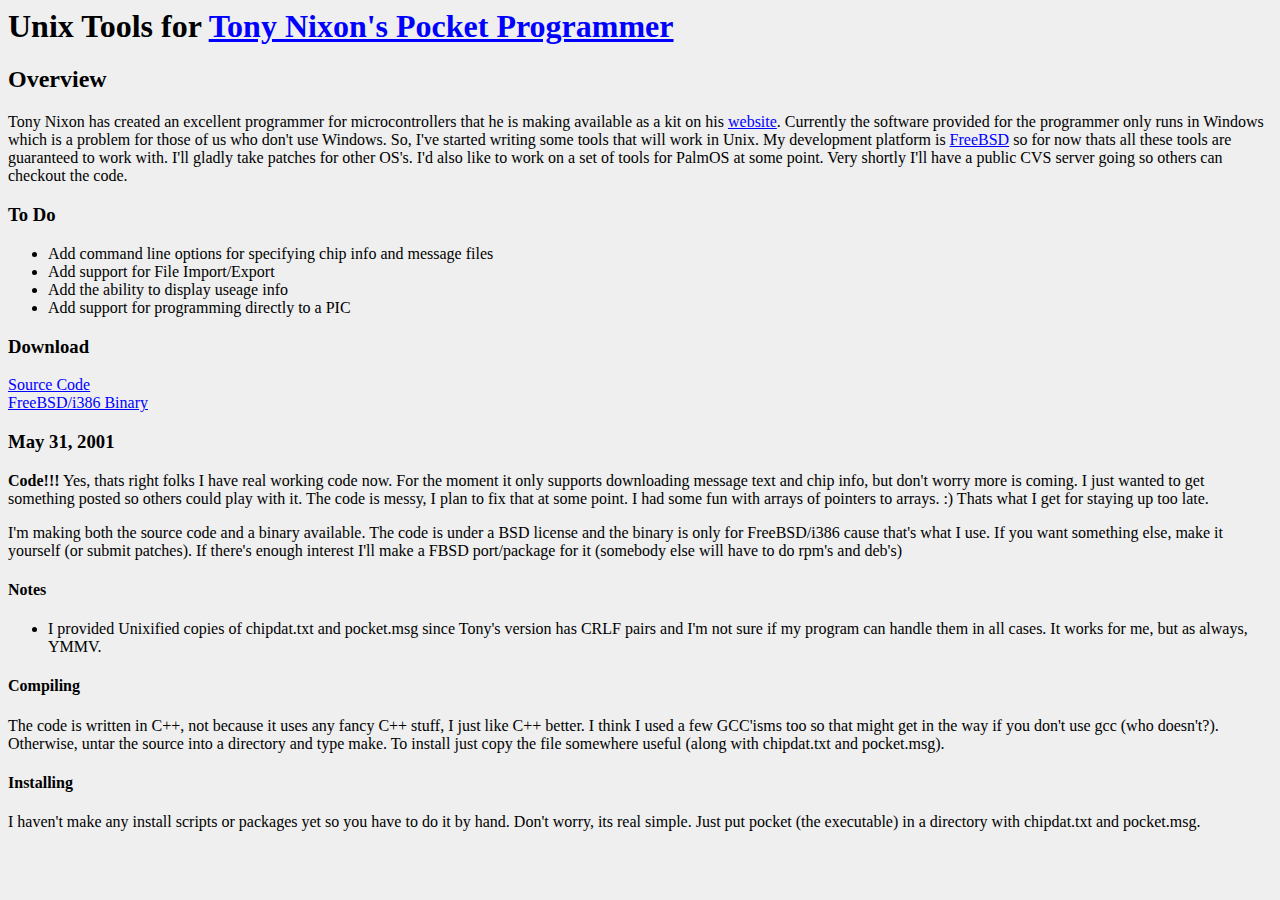
==== index.html @ abce7a04 "Nightly Checkin" ====
<html>
<head><title>Unix tools for the Pocket Programmer</title></head>

<BODY BGCOLOR="#efefef" TEXT="black" LINK="blue" VLINK="#551A8B" ALINK="red">
<h1>Unix Tools for <a href="http://www.bubblesoftonline.com/pocket/pocket.html">Tony Nixon's Pocket Programmer</a></h1>
<h2>Overview</h2>
<p>Tony Nixon has created an excellent programmer for microcontrollers that he is making available as a kit on his <a href="http://www.bubblesoftonline.com/pocket/pocket.html">website</a>. Currently the software provided for the programmer only runs in Windows which is a problem for those of us who don't use Windows. So, I've started writing some tools that will work in Unix. My development platform is <a href="http://www.freebsd.org">FreeBSD</a> so for now thats all these tools are guaranteed to work with. I'll gladly take patches for other OS's. I'd also like to work on a set of tools for PalmOS at some point. Very shortly I'll have a public CVS server going so others can checkout the code. </p>
<h3>To Do</h3>
<ul>
	<li>Add command line options for specifying chip info and message files</li>
	<li>Add support for File Import/Export</li>
	<li>Add the ability to display useage info</li>
	<li>Add support for programming directly to a PIC</li>
</ul>
<h3>Download</h3>
<p><a href="pocket.tar.gz">Source Code</a><br>
<a href="pocket.tar">FreeBSD/i386 Binary</a></p>
<h3>May 31, 2001</h3>
<p><strong>Code!!!</strong> Yes, thats right folks I have real working code now. For the moment it only supports downloading message text and chip info, but don't worry more is coming. I just wanted to get something posted so others could play with it. The code is messy, I plan to fix that at some point. I had some fun with arrays of pointers to arrays. :) Thats what I get for staying up too late. </p>
<p>I'm making both the source code and a binary available. The code is under a BSD license and the binary is only for FreeBSD/i386 cause that's what I use. If you want something else, make it yourself (or submit patches). If there's enough interest I'll make a FBSD port/package for it (somebody else will have to do rpm's and deb's)</p>
<h4>Notes</h4>
<ul>
	<li>I provided Unixified copies of chipdat.txt and pocket.msg since Tony's version has CRLF pairs and I'm not sure if my program can handle them in all cases. It works for me, but as always, YMMV.</li>
</ul>
<h4>Compiling</h4>
<p>The code is written in C++, not because it uses any fancy C++ stuff, I just like C++ better. I think I used a few GCC'isms too so that might get in the way if you don't use gcc (who doesn't?). Otherwise, untar the source into a directory and type make. To install just copy the file somewhere useful (along with chipdat.txt and pocket.msg).</p>
<h4>Installing</h4>
<p>I haven't make any install scripts or packages yet so you have to do it by hand. Don't worry, its real simple. Just put pocket (the executable) in a directory with chipdat.txt and pocket.msg.</p>
</body>
</html>
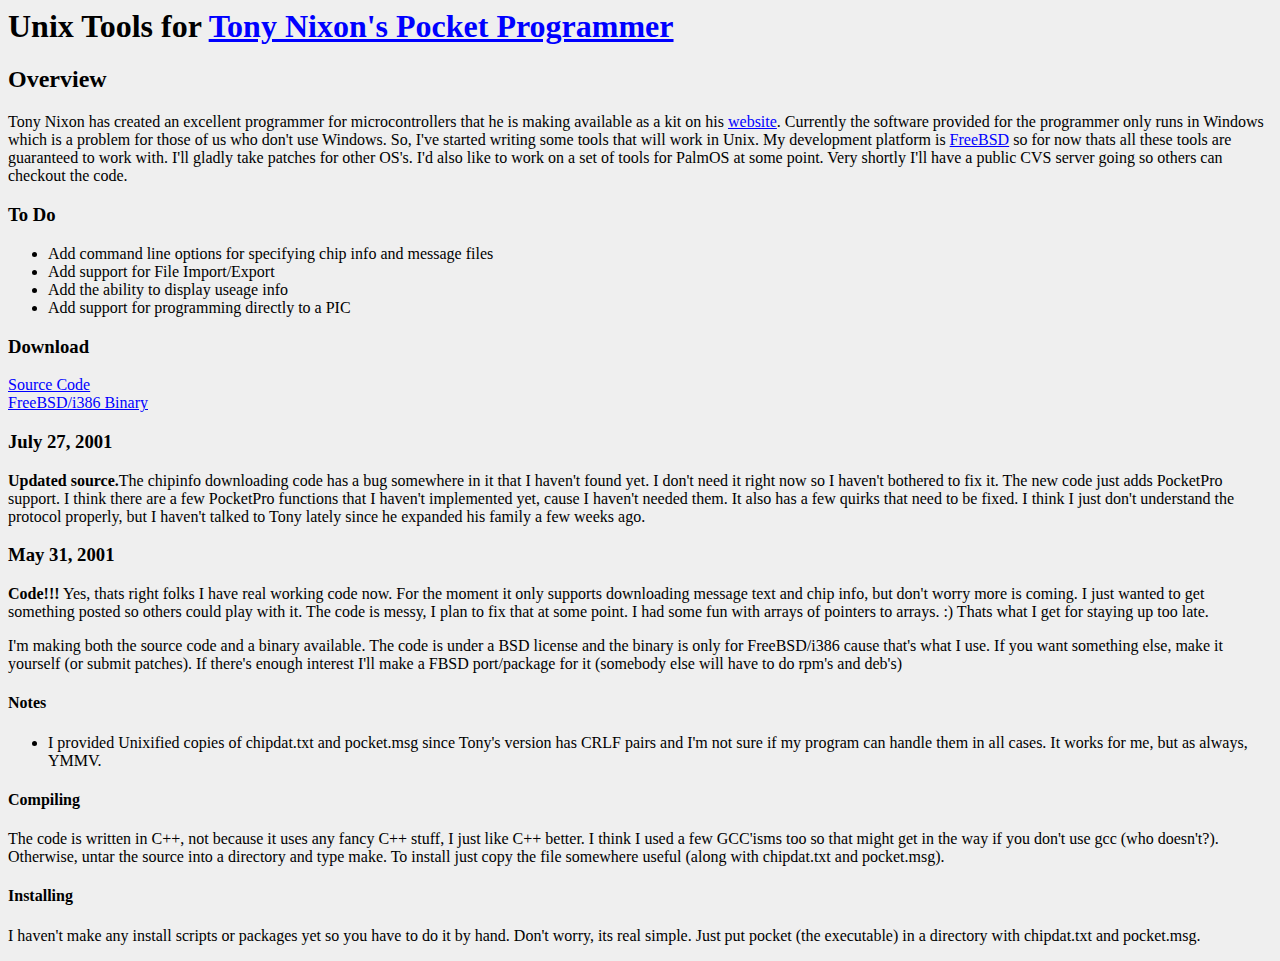
==== commit cc899954: "Nightly Checkin" ====
--- a/index.html
+++ b/index.html
@@ -15,6 +15,8 @@
 <h3>Download</h3>
 <p><a href="pocket.tar.gz">Source Code</a><br>
 <a href="pocket.tar">FreeBSD/i386 Binary</a></p>
+<h3>July 27, 2001</h3>
+<p><strong>Updated source.</strong>The chipinfo downloading code has a bug somewhere in it that I haven't found yet. I don't need it right now so I haven't bothered to fix it. The new code just adds PocketPro support. I think there are a few PocketPro functions that I haven't implemented yet, cause I haven't needed them. It also has a few quirks that need to be fixed. I think I just don't understand the protocol properly, but I haven't talked to Tony lately since he expanded his family a few weeks ago.</p>
 <h3>May 31, 2001</h3>
 <p><strong>Code!!!</strong> Yes, thats right folks I have real working code now. For the moment it only supports downloading message text and chip info, but don't worry more is coming. I just wanted to get something posted so others could play with it. The code is messy, I plan to fix that at some point. I had some fun with arrays of pointers to arrays. :) Thats what I get for staying up too late. </p>
 <p>I'm making both the source code and a binary available. The code is under a BSD license and the binary is only for FreeBSD/i386 cause that's what I use. If you want something else, make it yourself (or submit patches). If there's enough interest I'll make a FBSD port/package for it (somebody else will have to do rpm's and deb's)</p>
@@ -27,4 +29,4 @@
 <h4>Installing</h4>
 <p>I haven't make any install scripts or packages yet so you have to do it by hand. Don't worry, its real simple. Just put pocket (the executable) in a directory with chipdat.txt and pocket.msg.</p>
 </body>
-</html>+</html>
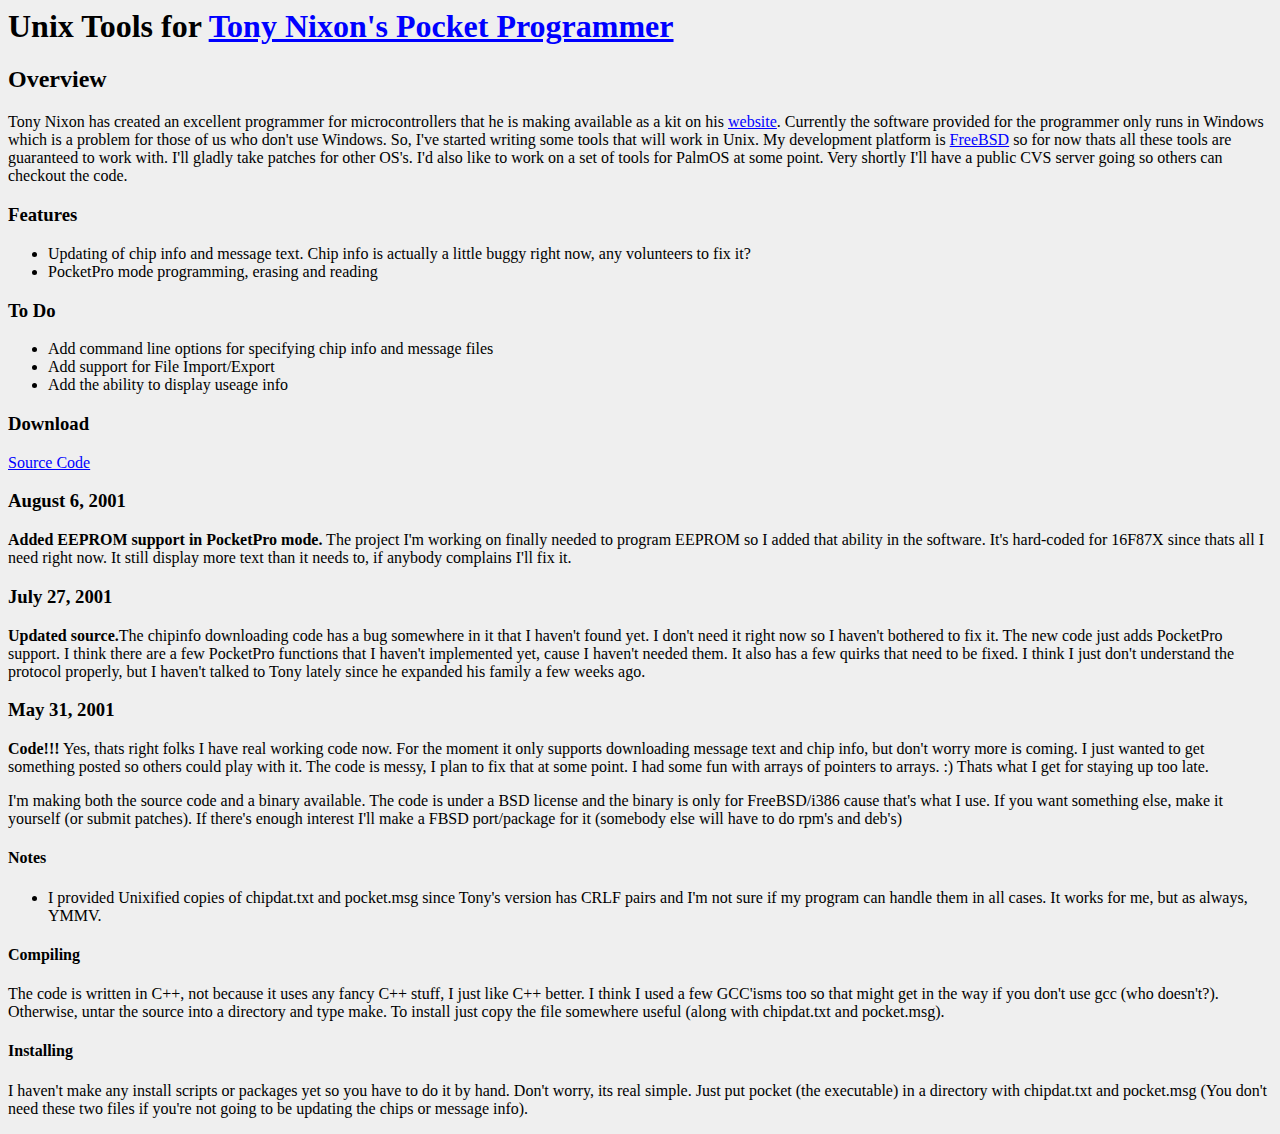
==== commit f940dac4: "Nightly Checkin" ====
--- a/index.html
+++ b/index.html
@@ -5,16 +5,22 @@
 <h1>Unix Tools for <a href="http://www.bubblesoftonline.com/pocket/pocket.html">Tony Nixon's Pocket Programmer</a></h1>
 <h2>Overview</h2>
 <p>Tony Nixon has created an excellent programmer for microcontrollers that he is making available as a kit on his <a href="http://www.bubblesoftonline.com/pocket/pocket.html">website</a>. Currently the software provided for the programmer only runs in Windows which is a problem for those of us who don't use Windows. So, I've started writing some tools that will work in Unix. My development platform is <a href="http://www.freebsd.org">FreeBSD</a> so for now thats all these tools are guaranteed to work with. I'll gladly take patches for other OS's. I'd also like to work on a set of tools for PalmOS at some point. Very shortly I'll have a public CVS server going so others can checkout the code. </p>
+<h3>Features</h3>
+<ul>
+	<li>Updating of chip info and message text. Chip info is actually a little buggy right now, any volunteers to fix it?</li>
+	<li>PocketPro mode programming, erasing and reading
+</ul>
 <h3>To Do</h3>
 <ul>
 	<li>Add command line options for specifying chip info and message files</li>
 	<li>Add support for File Import/Export</li>
 	<li>Add the ability to display useage info</li>
-	<li>Add support for programming directly to a PIC</li>
 </ul>
 <h3>Download</h3>
 <p><a href="pocket.tar.gz">Source Code</a><br>
-<a href="pocket.tar">FreeBSD/i386 Binary</a></p>
+<!-- <a href="pocket.tar">FreeBSD/i386 Binary</a></p> -->
+<h3>August 6, 2001</h3>
+<p><strong>Added EEPROM support in PocketPro mode.</strong> The project I'm working on finally needed to program EEPROM so I added that ability in the software. It's hard-coded for 16F87X since thats all I need right now. It still display more text than it needs to, if anybody complains I'll fix it.</p>
 <h3>July 27, 2001</h3>
 <p><strong>Updated source.</strong>The chipinfo downloading code has a bug somewhere in it that I haven't found yet. I don't need it right now so I haven't bothered to fix it. The new code just adds PocketPro support. I think there are a few PocketPro functions that I haven't implemented yet, cause I haven't needed them. It also has a few quirks that need to be fixed. I think I just don't understand the protocol properly, but I haven't talked to Tony lately since he expanded his family a few weeks ago.</p>
 <h3>May 31, 2001</h3>
@@ -27,6 +33,6 @@
 <h4>Compiling</h4>
 <p>The code is written in C++, not because it uses any fancy C++ stuff, I just like C++ better. I think I used a few GCC'isms too so that might get in the way if you don't use gcc (who doesn't?). Otherwise, untar the source into a directory and type make. To install just copy the file somewhere useful (along with chipdat.txt and pocket.msg).</p>
 <h4>Installing</h4>
-<p>I haven't make any install scripts or packages yet so you have to do it by hand. Don't worry, its real simple. Just put pocket (the executable) in a directory with chipdat.txt and pocket.msg.</p>
+<p>I haven't make any install scripts or packages yet so you have to do it by hand. Don't worry, its real simple. Just put pocket (the executable) in a directory with chipdat.txt and pocket.msg (You don't need these two files if you're not going to be updating the chips or message info).</p>
 </body>
 </html>
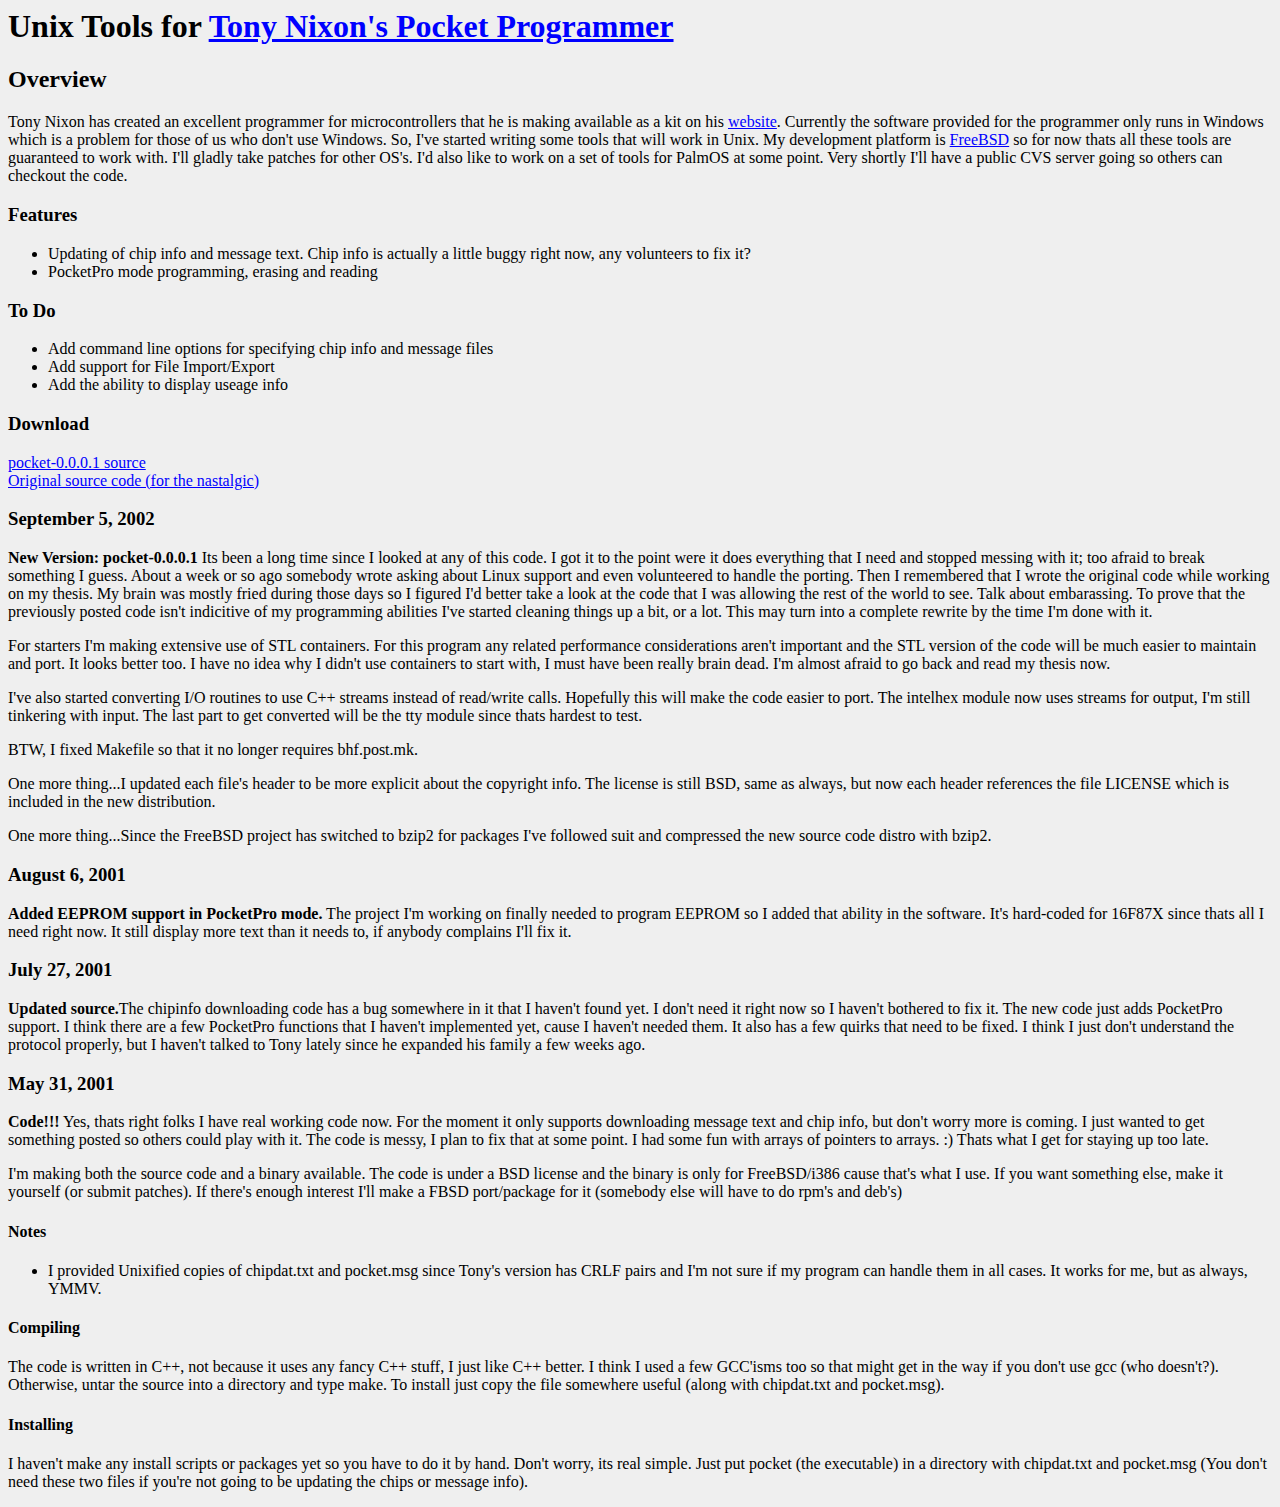
==== commit 9f1aa866: "New version of the software" ====
--- a/index.html
+++ b/index.html
@@ -17,8 +17,19 @@
 	<li>Add the ability to display useage info</li>
 </ul>
 <h3>Download</h3>
-<p><a href="pocket.tar.gz">Source Code</a><br>
+<p>
+<a href="pocket-0.0.0.1.tbz">pocket-0.0.0.1 source</a><br>
+<a href="pocket.tar.gz">Original source code (for the nastalgic)</a><br>
 <!-- <a href="pocket.tar">FreeBSD/i386 Binary</a></p> -->
+
+<h3>September 5, 2002</h3>
+<p><strong>New Version: pocket-0.0.0.1</strong> Its been a long time since I looked at any of this code. I got it to the point were it does everything that I need and stopped messing with it; too afraid to break something I guess. About a week or so ago somebody wrote asking about Linux support and even volunteered to handle the porting. Then I remembered that I wrote the original code while working on my thesis. My brain was mostly fried during those days so I figured I'd better take a look at the code that I was allowing the rest of the world to see. Talk about embarassing. To prove that the previously posted code isn't indicitive of my programming abilities I've started cleaning things up a bit, or a lot. This may turn into a complete rewrite by the time I'm done with it.</p>
+<p>For starters I'm making extensive use of STL containers. For this program any related performance considerations aren't important and the STL version of the code will be much easier to maintain and port. It looks better too. I have no idea why I didn't use containers to start with, I must have been really brain dead. I'm almost afraid to go back and read my thesis now.</p>
+<p>I've also started converting I/O routines to use C++ streams instead of read/write calls. Hopefully this will make the code easier to port. The intelhex module now uses streams for output, I'm still tinkering with input. The last part to get converted will be the tty module since thats hardest to test.</p>
+<p>BTW, I fixed Makefile so that it no longer requires bhf.post.mk.</p>
+<p>One more thing...I updated each file's header to be more explicit about the copyright info. The license is still BSD, same as always, but now each header references the file LICENSE which is included in the new distribution.</p>
+<p>One more thing...Since the FreeBSD project has switched to bzip2 for packages I've followed suit and compressed the new source code distro with bzip2.</p>
+
 <h3>August 6, 2001</h3>
 <p><strong>Added EEPROM support in PocketPro mode.</strong> The project I'm working on finally needed to program EEPROM so I added that ability in the software. It's hard-coded for 16F87X since thats all I need right now. It still display more text than it needs to, if anybody complains I'll fix it.</p>
 <h3>July 27, 2001</h3>
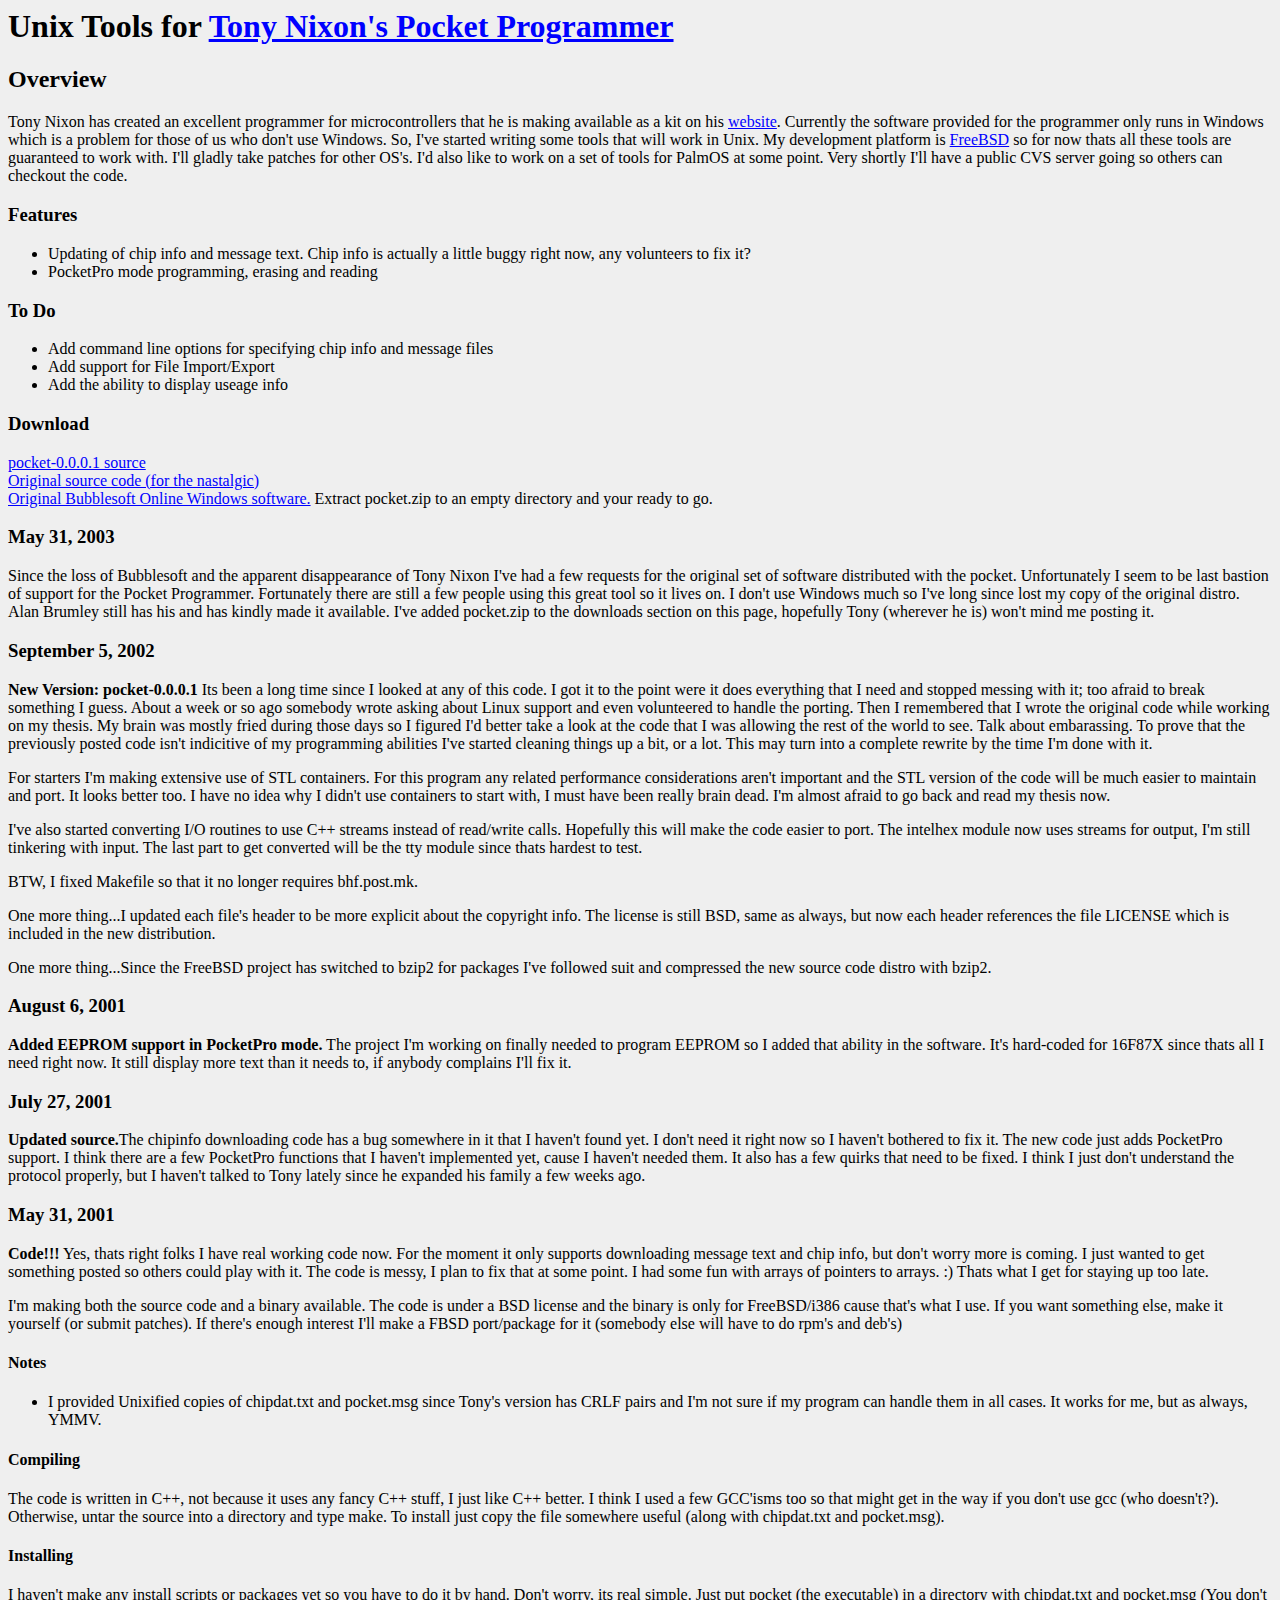
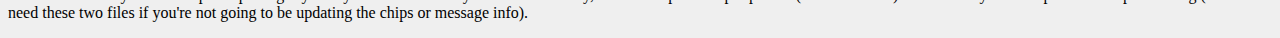
==== commit 99516073: "Added May 31 2003 update Added pocket.zip (original windows distro) to downloads section" ====
--- a/index.html
+++ b/index.html
@@ -21,6 +21,10 @@
 <a href="pocket-0.0.0.1.tbz">pocket-0.0.0.1 source</a><br>
 <a href="pocket.tar.gz">Original source code (for the nastalgic)</a><br>
 <!-- <a href="pocket.tar">FreeBSD/i386 Binary</a></p> -->
+<a href="pocket.zip">Original Bubblesoft Online Windows software.</a> Extract pocket.zip to an empty directory and your ready to go.<br>
+
+<h3>May 31, 2003</h3>
+<p>Since the loss of Bubblesoft and the apparent disappearance of Tony Nixon I've had a few requests for the original set of software distributed with the pocket. Unfortunately I seem to be last bastion of support for the Pocket Programmer. Fortunately there are still a few people using this great tool so it lives on. I don't use Windows much so I've long since lost my copy of the original distro. Alan Brumley still has his and has kindly made it available. I've added pocket.zip to the downloads section on this page, hopefully Tony (wherever he is) won't mind me posting it.</p>
 
 <h3>September 5, 2002</h3>
 <p><strong>New Version: pocket-0.0.0.1</strong> Its been a long time since I looked at any of this code. I got it to the point were it does everything that I need and stopped messing with it; too afraid to break something I guess. About a week or so ago somebody wrote asking about Linux support and even volunteered to handle the porting. Then I remembered that I wrote the original code while working on my thesis. My brain was mostly fried during those days so I figured I'd better take a look at the code that I was allowing the rest of the world to see. Talk about embarassing. To prove that the previously posted code isn't indicitive of my programming abilities I've started cleaning things up a bit, or a lot. This may turn into a complete rewrite by the time I'm done with it.</p>
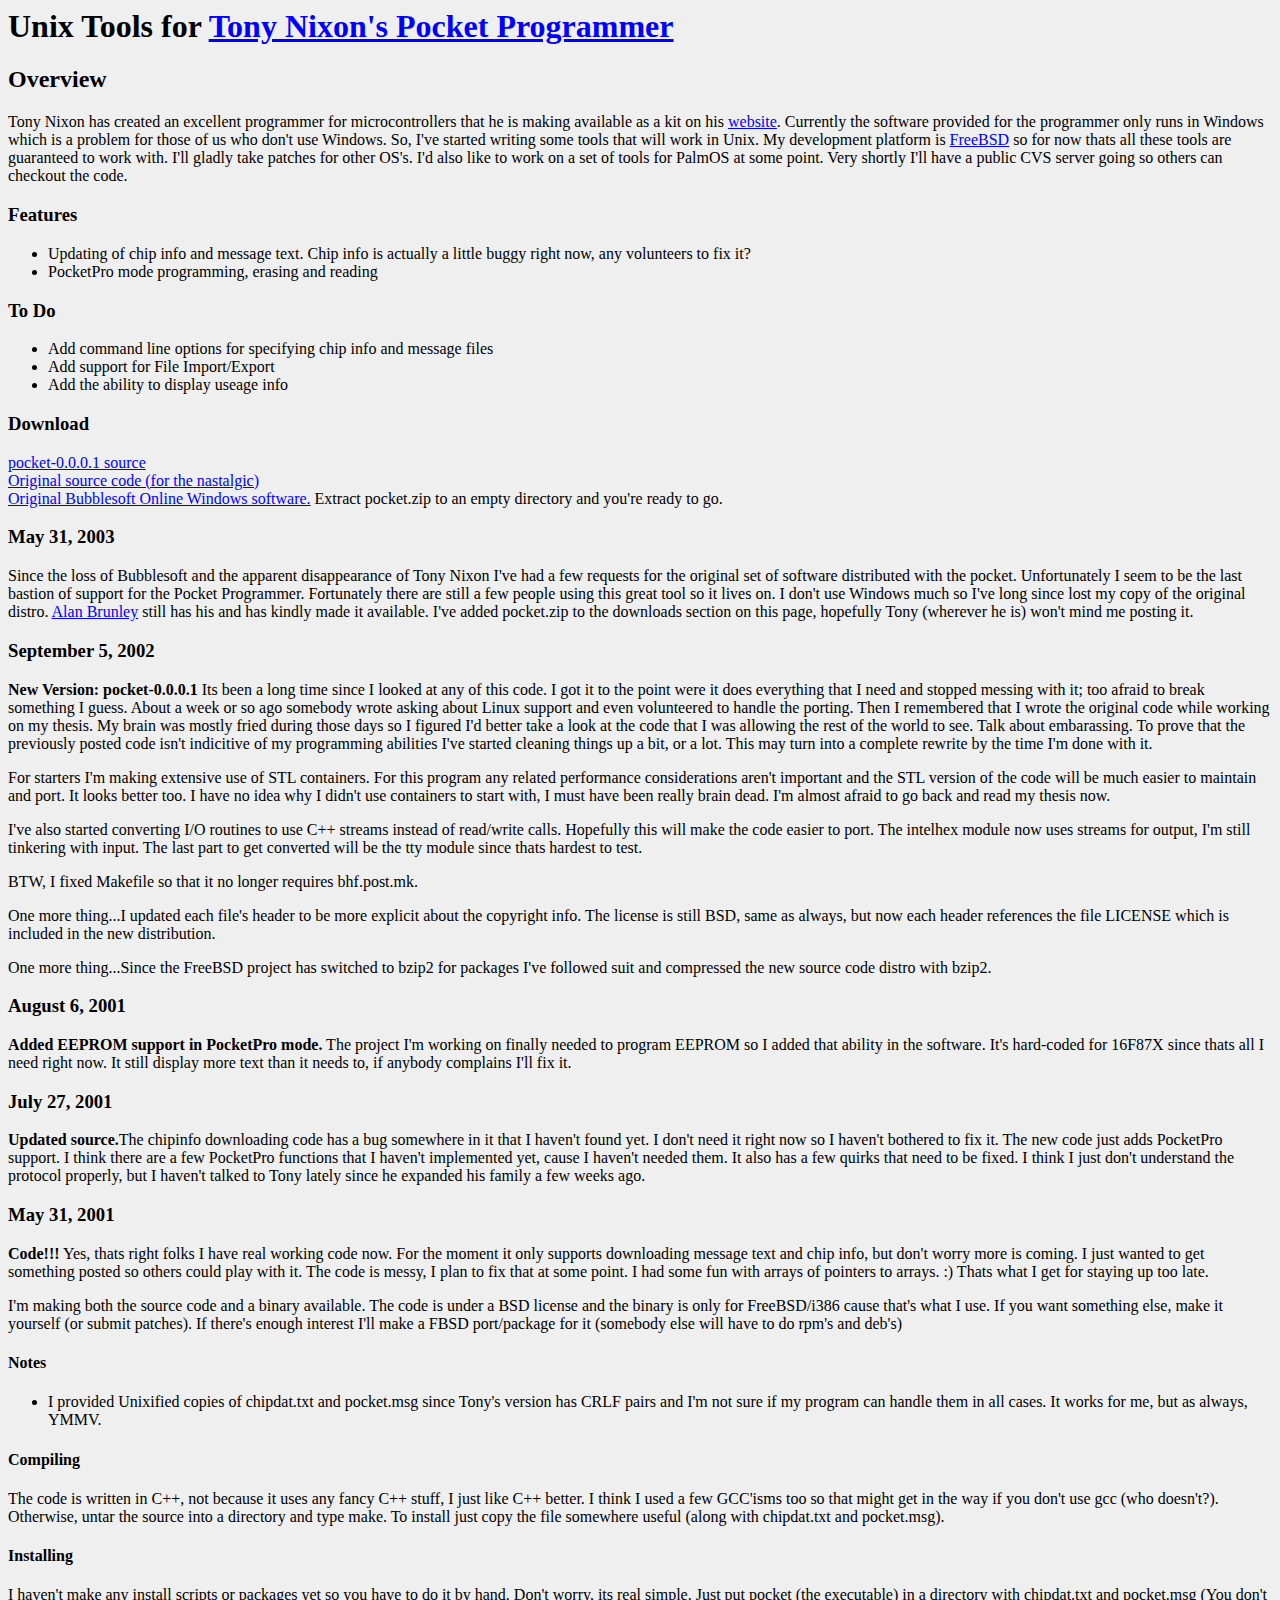
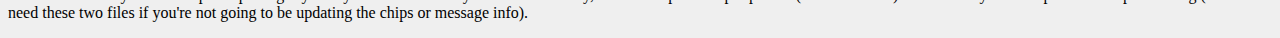
==== commit fe1bb4cb: "Haven't checked-in in a very long time (several years?) Lots of misc updates Converted to PHP" ====
--- a/index.html
+++ b/index.html
@@ -21,10 +21,10 @@
 <a href="pocket-0.0.0.1.tbz">pocket-0.0.0.1 source</a><br>
 <a href="pocket.tar.gz">Original source code (for the nastalgic)</a><br>
 <!-- <a href="pocket.tar">FreeBSD/i386 Binary</a></p> -->
-<a href="pocket.zip">Original Bubblesoft Online Windows software.</a> Extract pocket.zip to an empty directory and your ready to go.<br>
+<a href="pocket.zip">Original Bubblesoft Online Windows software.</a> Extract pocket.zip to an empty directory and you're ready to go.<br>
 
 <h3>May 31, 2003</h3>
-<p>Since the loss of Bubblesoft and the apparent disappearance of Tony Nixon I've had a few requests for the original set of software distributed with the pocket. Unfortunately I seem to be last bastion of support for the Pocket Programmer. Fortunately there are still a few people using this great tool so it lives on. I don't use Windows much so I've long since lost my copy of the original distro. Alan Brumley still has his and has kindly made it available. I've added pocket.zip to the downloads section on this page, hopefully Tony (wherever he is) won't mind me posting it.</p>
+<p>Since the loss of Bubblesoft and the apparent disappearance of Tony Nixon I've had a few requests for the original set of software distributed with the pocket. Unfortunately I seem to be the last bastion of support for the Pocket Programmer. Fortunately there are still a few people using this great tool so it lives on. I don't use Windows much so I've long since lost my copy of the original distro. <a href="http://brumley.dynip.com/">Alan Brunley</a> still has his and has kindly made it available. I've added pocket.zip to the downloads section on this page, hopefully Tony (wherever he is) won't mind me posting it.</p>
 
 <h3>September 5, 2002</h3>
 <p><strong>New Version: pocket-0.0.0.1</strong> Its been a long time since I looked at any of this code. I got it to the point were it does everything that I need and stopped messing with it; too afraid to break something I guess. About a week or so ago somebody wrote asking about Linux support and even volunteered to handle the porting. Then I remembered that I wrote the original code while working on my thesis. My brain was mostly fried during those days so I figured I'd better take a look at the code that I was allowing the rest of the world to see. Talk about embarassing. To prove that the previously posted code isn't indicitive of my programming abilities I've started cleaning things up a bit, or a lot. This may turn into a complete rewrite by the time I'm done with it.</p>
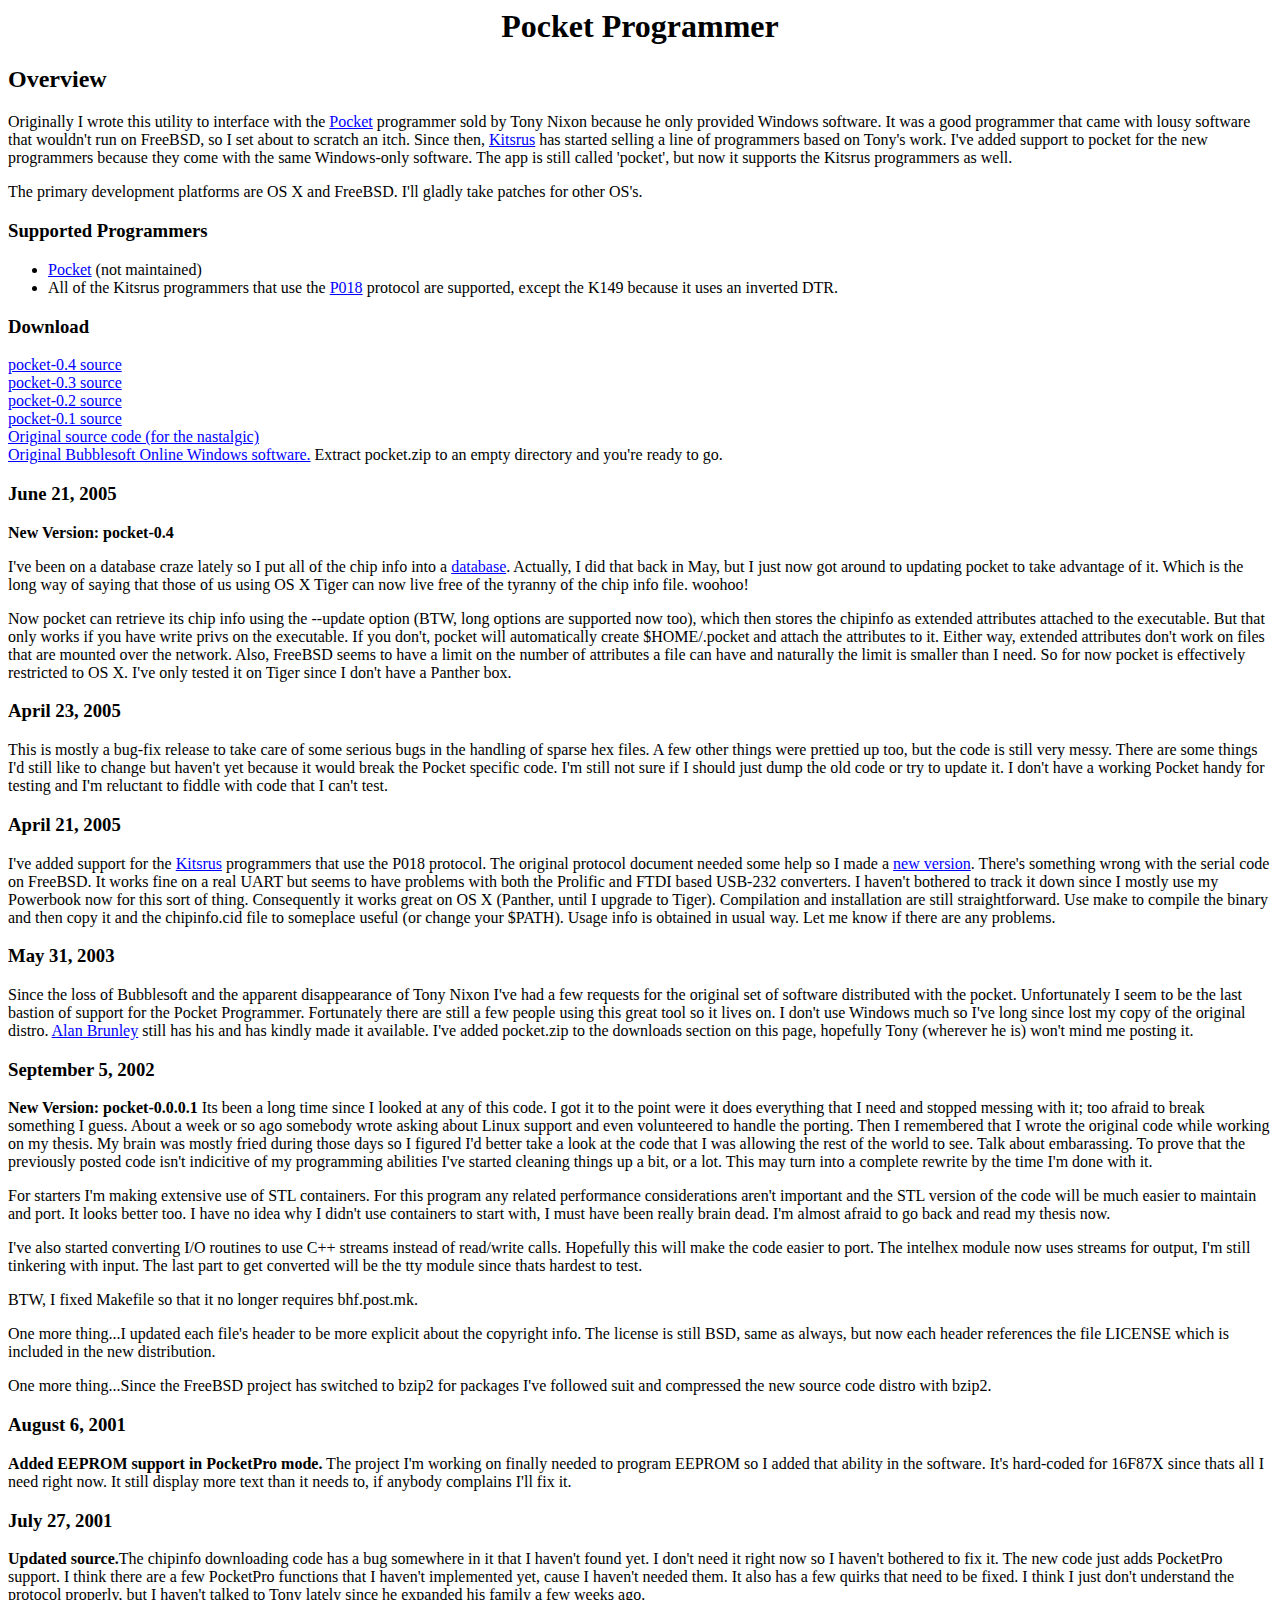
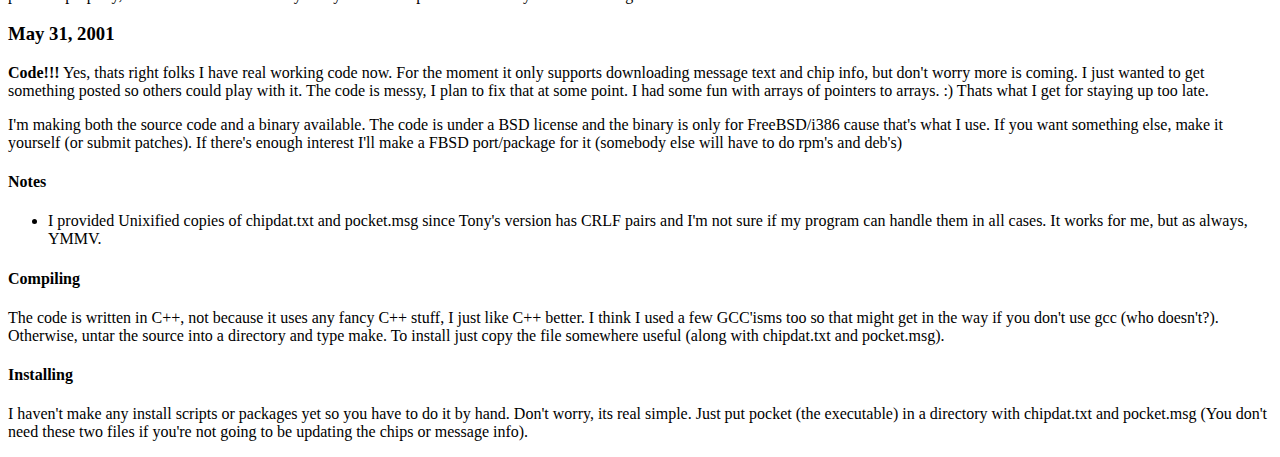
==== commit aa2b1585: "Remove PHP" ====
--- a/index.html
+++ b/index.html
@@ -1,27 +1,44 @@
 <html>
-<head><title>Unix tools for the Pocket Programmer</title></head>
+<head>
+	<title>Pocket Programmer</title>
+	<link rel="stylesheet" href="style.css" type="text/css" />
+</head>
 
-<BODY BGCOLOR="#efefef" TEXT="black" LINK="blue" VLINK="#551A8B" ALINK="red">
-<h1>Unix Tools for <a href="http://www.bubblesoftonline.com/pocket/pocket.html">Tony Nixon's Pocket Programmer</a></h1>
+<body>
+<h1>Pocket Programmer</a></h1>
+
 <h2>Overview</h2>
-<p>Tony Nixon has created an excellent programmer for microcontrollers that he is making available as a kit on his <a href="http://www.bubblesoftonline.com/pocket/pocket.html">website</a>. Currently the software provided for the programmer only runs in Windows which is a problem for those of us who don't use Windows. So, I've started writing some tools that will work in Unix. My development platform is <a href="http://www.freebsd.org">FreeBSD</a> so for now thats all these tools are guaranteed to work with. I'll gladly take patches for other OS's. I'd also like to work on a set of tools for PalmOS at some point. Very shortly I'll have a public CVS server going so others can checkout the code. </p>
-<h3>Features</h3>
+<p>Originally I wrote this utility to interface with the <a href="http://www.piclist.com/techref/microchip/pocketprog.htm">Pocket</a> programmer sold by Tony Nixon because he only provided Windows software. It was a good programmer that came with lousy software that wouldn't run on FreeBSD, so I set about to scratch an itch. Since then, <a href="http://kitsrus.com">Kitsrus</a> has started selling a line of programmers based on Tony's work. I've added support to pocket for the new programmers because they come with the same Windows-only software. The app is still called 'pocket', but now it supports the Kitsrus programmers as well.</p>
+
+<p>The primary development platforms are OS X and FreeBSD. I'll gladly take patches for other OS's.</p>
+
+<h3>Supported Programmers</h3>
 <ul>
-	<li>Updating of chip info and message text. Chip info is actually a little buggy right now, any volunteers to fix it?</li>
-	<li>PocketPro mode programming, erasing and reading
+	<li><a href="http://www.piclist.com/techref/microchip/pocketprog.htm">Pocket</a> (not maintained)</li>
+	<li>All of the Kitsrus programmers that use the <a href="http://bfoz.net/projects/pocket/diy_protocol_p018.html">P018</a> protocol are supported, except the K149 because it uses an inverted DTR.</li>
 </ul>
-<h3>To Do</h3>
-<ul>
-	<li>Add command line options for specifying chip info and message files</li>
-	<li>Add support for File Import/Export</li>
-	<li>Add the ability to display useage info</li>
-</ul>
+
 <h3>Download</h3>
 <p>
-<a href="pocket-0.0.0.1.tbz">pocket-0.0.0.1 source</a><br>
-<a href="pocket.tar.gz">Original source code (for the nastalgic)</a><br>
+<a href="files/pocket-0.4.tgz">pocket-0.4 source</a><br>
+<a href="files/pocket-0.3.tgz">pocket-0.3 source</a><br>
+<a href="files/pocket-0.2.tgz">pocket-0.2 source</a><br>
+<a href="files/pocket-0.1.tbz">pocket-0.1 source</a><br>
+<a href="files/pocket.tar.gz">Original source code (for the nastalgic)</a><br>
 <!-- <a href="pocket.tar">FreeBSD/i386 Binary</a></p> -->
-<a href="pocket.zip">Original Bubblesoft Online Windows software.</a> Extract pocket.zip to an empty directory and you're ready to go.<br>
+<a href="files/pocket.zip">Original Bubblesoft Online Windows software.</a> Extract pocket.zip to an empty directory and you're ready to go.<br>
+
+<h3>June 21, 2005</h3> <!-- @ 20:32:00 Pacific -->
+<p><strong>New Version: pocket-0.4</strong><p>
+<p>I've been on a database craze lately so I put all of the chip info into a <a href="http://bfoz.net/projects/pocket/PartsDB/">database</a>. Actually, I did that back in May, but I just now got around to updating pocket to take advantage of it. Which is the long way of saying that those of us using OS X Tiger can now live free of the tyranny of the chip info file. woohoo!</p>
+<p>Now pocket can retrieve its chip info using the --update option (BTW, long options are supported now too), which then stores the chipinfo as extended attributes attached to the executable. But that only works if you have write privs on the executable. If you don't, pocket will automatically create $HOME/.pocket and attach the attributes to it. Either way, extended attributes don't work on files that are mounted over the network. Also, FreeBSD seems to have a limit on the number of attributes a file can have and naturally the limit is smaller than I need. So for now pocket is effectively restricted to OS X. I've only tested it on Tiger since I don't have a Panther box. </p>
+
+<h3>April 23, 2005</h3> <!-- @ 20:18:00 Pacific -->
+<p>This is mostly a bug-fix release to take care of some serious bugs in the handling of sparse hex files. A few other things were prettied up too, but the code is still very messy. There are some things I'd still like to change but haven't yet because it would break the Pocket specific code. I'm still not sure if I should just dump the old code or try to update it. I don't have a working Pocket handy for testing and I'm reluctant to fiddle with code that I can't test.</p>
+
+<h3>April 21, 2005</h3> <!-- @ 22:27:57 Pacific -->
+<p>I've added support for the <a href="http://kitsrus.com">Kitsrus</a> programmers that use the P018 protocol. The original protocol document needed some help so I made a <a href="http://bfoz.net/projects/pocket/diy_protocol_p018.html">new version</a>. There's something wrong with the serial code on FreeBSD. It works fine on a real UART but seems to have problems with both the Prolific and FTDI based USB-232 converters. I haven't bothered to track it down since I mostly use my Powerbook now for this sort of thing. Consequently it works great on OS X (Panther, until I upgrade to Tiger). Compilation and installation are still straightforward. Use make to compile the binary and then copy it and the chipinfo.cid file to someplace useful (or change your $PATH). Usage info is obtained in usual way. Let me know if there are any problems.
+</p>
 
 <h3>May 31, 2003</h3>
 <p>Since the loss of Bubblesoft and the apparent disappearance of Tony Nixon I've had a few requests for the original set of software distributed with the pocket. Unfortunately I seem to be the last bastion of support for the Pocket Programmer. Fortunately there are still a few people using this great tool so it lives on. I don't use Windows much so I've long since lost my copy of the original distro. <a href="http://brumley.dynip.com/">Alan Brunley</a> still has his and has kindly made it available. I've added pocket.zip to the downloads section on this page, hopefully Tony (wherever he is) won't mind me posting it.</p>
--- a/style.css
+++ b/style.css
@@ -0,0 +1,83 @@
+body			{ color: black; background-color: white;	}
+a:link		{ color: blue;	}
+a:visited	{ color: #551A8B;	}
+
+/* For the date display on each block of links*/   
+.date
+{ 
+    border-bottom: 1px solid #000000;
+    margin-top: 2em;
+}
+
+.copyright
+{
+	border-top: 1px solid #000000;
+	margin-top: 3em;
+}
+
+.link_descr
+{
+	margin-bottom: 1em;
+	margin-top: 0em;
+	margin-left: 1em;
+}
+
+#LinkBar
+{
+	float: left;
+ 	padding-left: 1em;
+ 	padding-right: 1em;
+	margin-top: 1em;
+}
+
+h1 { text-align: center; }
+
+#header, #content
+{
+	margin-left: 125px;
+	max-width: 600px;
+	padding: 0 1em;
+}
+
+#header 
+{
+	border-bottom: 1px solid black;
+	border-left: 1px solid black;
+	margin-bottom: 1em;
+/*	margin-bottom: 25px; */
+}
+
+#content
+{
+	margin-bottom: 10px;
+	border-left: 1px solid black;
+	border-top: 1px solid black;
+}
+
+#footer
+{
+	clear: both;
+	text-align: center;
+	border-top: 1px solid black;
+}
+/*
+h3.post_title {
+	margin: 0;
+	}
+*/
+/*	Individual post related stuff	*/
+.post_title
+{
+	font-size: large;
+	font-weight: bold;
+	text-decoration: none;
+}
+
+a.post_title:link      { color: #000000; } 
+a.post_title:visited   { color: #000000; } 
+a.post_title:hover     { color: #664400;  } 
+
+.post
+{
+	padding-bottom: 20px;
+}
